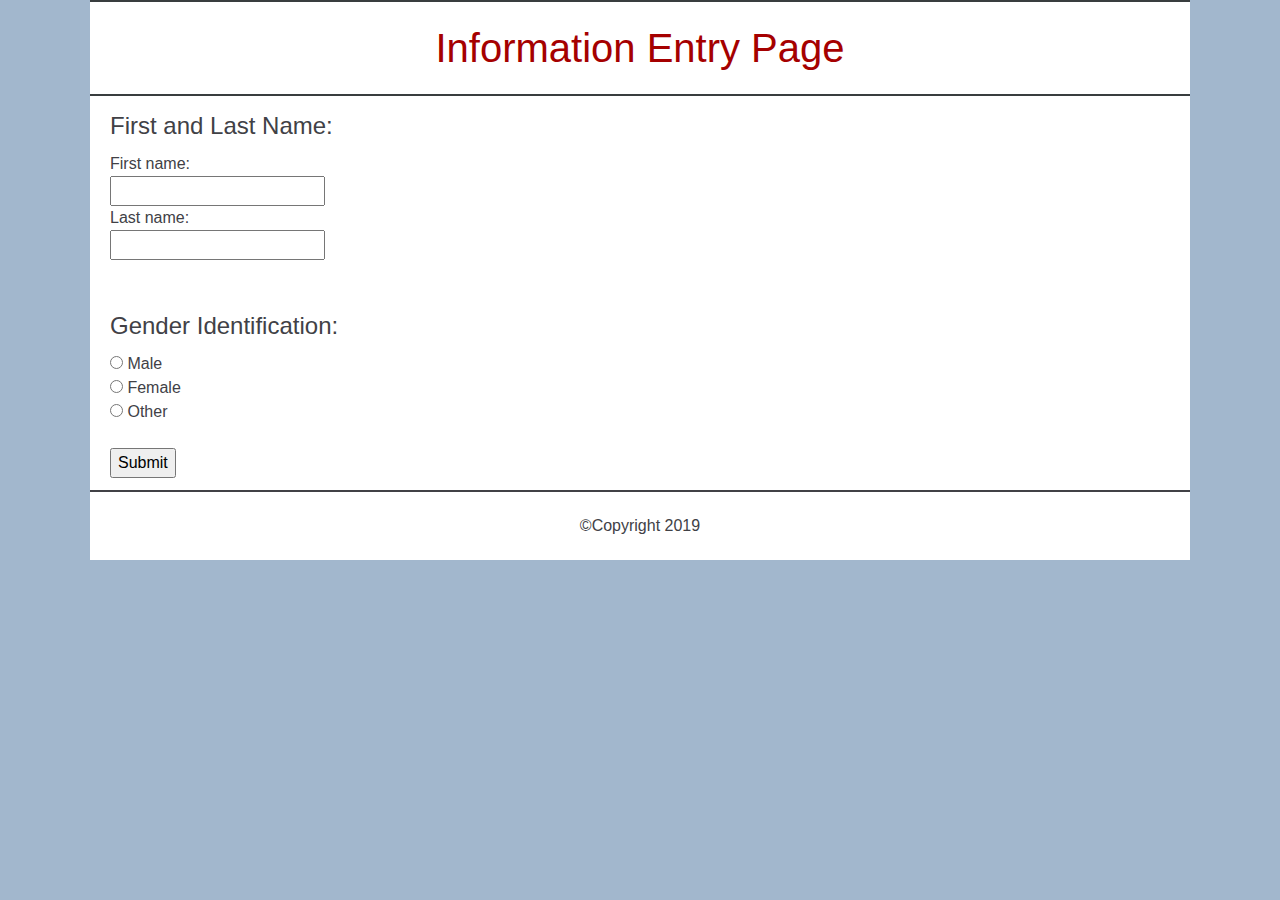
==== webform.html @ fb49ca03 "webform first iteration" ====
<!DOCTYPE html>
<html>
  <head>
    <title>webform</title>
    <link rel="stylesheet" href="https://stackpath.bootstrapcdn.com/bootstrap/4.3.1/css/bootstrap.min.css" integrity="sha384-ggOyR0iXCbMQv3Xipma34MD+dH/1fQ784/j6cY/iJTQUOhcWr7x9JvoRxT2MZw1T" crossorigin="anonymous">
    <link rel="stylesheet" type="text/css" href="webformstyles.css">
    <meta name="viewport" content="width=device-width, initial-scale=1">
  </head>
  <body>
    <header class="wrapper">
      <h1 id="page-title">Information Entry Page</h1>
    </header>
      <main class="wrapper container">
        <form>
          <form action="https://formcarry.com/s/He0kG1a_HNl" method="POST" accept-charset="UTF-8" >
            <fieldset>
              <legend>First and Last Name:</legend>
              First name:<br>
              <input type="text" name="firstname">
              <br>
              Last name:<br>
              <input type="text" name="lastname">
            </fieldset>
            <br><br>

            <fieldset>
              <legend>Gender Identification:</legend>
            <input type="radio" name="gender" value="male"> Male<br>
            <input type="radio" name="gender" value="female"> Female<br>
            <input type="radio" name="gender" value="other"> Other
            <br><br>
            <input type="submit" value="Submit">
          </form>
        </form>
      </main>
    <footer class="wrapper">
      &#169;Copyright 2019
    </footer>
  </body>
</html>
---- webformstyles.css ----
* {
  box-sizing: border-box;
}

body {
  background-color: #A2B7CD;
  font-family: arial, sans-serif;
  color: #414146;
}

.wrapper {
  background-color: #ffffff;
  width: 99%;
  max-width: 1100px;
  margin: 0 auto;
  padding: 12px 20px;
}

h1 {
  margin-bottom: .5em;
  text-align: center;
}

h1#page-title {
  margin: 0;
}

h2 {
  margin-top: .5em;
  margin-bottom: .25em;
}
h1, h2 {
  color: #A50000;
}

blockquote {
  border-left: 5px;
  padding-left: 5px;
  background-color: #E9EAEB;
  margin-left: 0;
}

.image {
  text-align: center;
  margin: 1.5em 0;
}

.caption {
  font-style: italic;
  margin-top: .0;
}

ul {
  padding-left: 15px;
}

a {
  color: #182834;
}

img {
  max-width: 100%;
  height: auto;
}

header {
  background-image: url(../images/houndstooth-pattern.png);
  border-top: 2px solid #393D3F;
  border-bottom: 2px solid #393D3F;
}

header.wrapper {
  padding: 22px 20px;
}

#sub-section{
  color: #A50000;
}

footer.wrapper {
  text-align: center;
  padding: 22px 20px;
  border-top: 2px solid;
}

aside h2 {
  font-size: 1.5rem;
}

@media all and (min-width: 900px) {
  article, aside {
    float: left;
  }

  article {
  width: 60%;
  padding-right: 40px;
  padding-top: 16px;
  }

  aside {
  width: 40%;
  }

  aside h2:first-child {
    margin-top: 14px;
  }
}
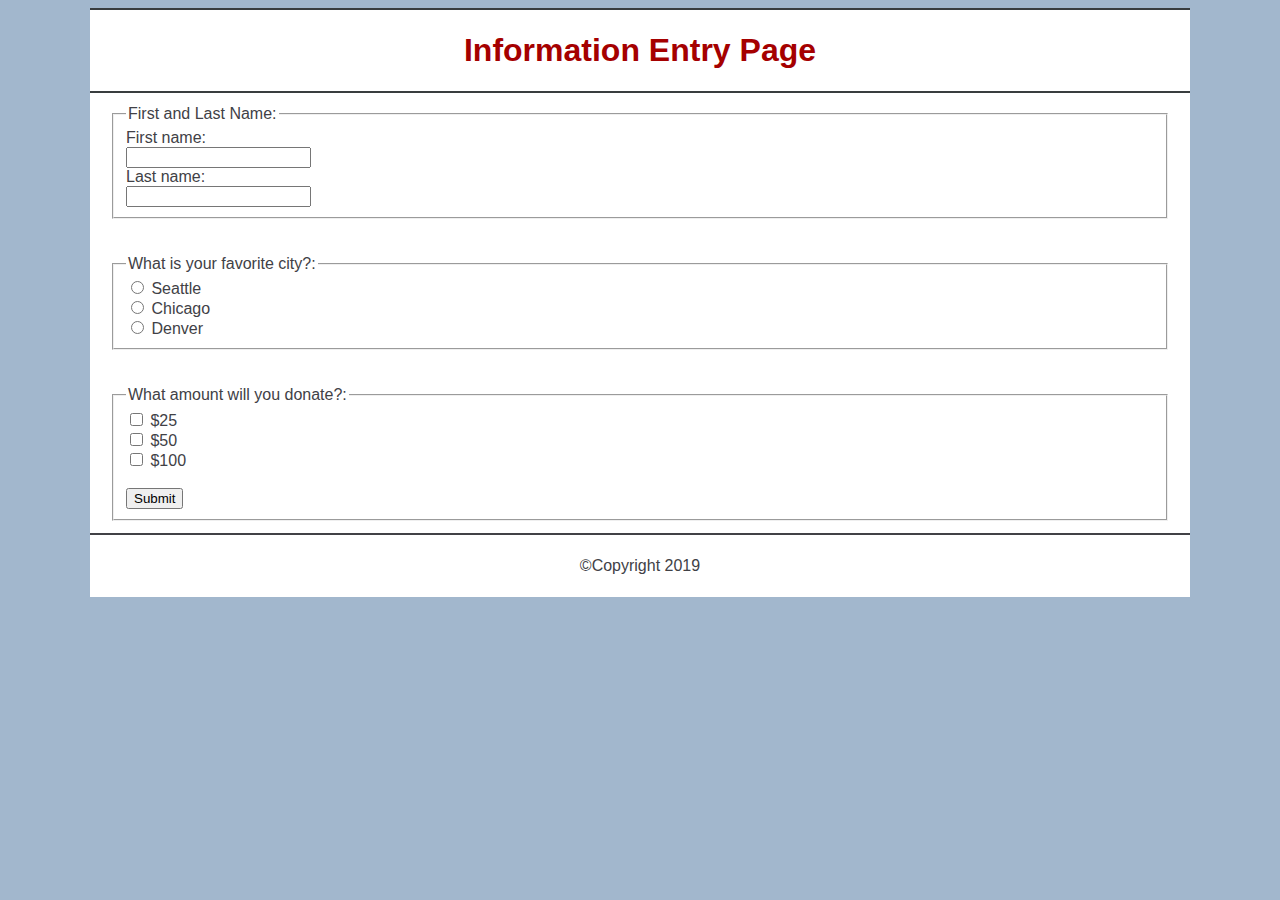
==== commit c07692ff: "Second webform update" ====
--- a/webform.html
+++ b/webform.html
@@ -2,7 +2,6 @@
 <html>
   <head>
     <title>webform</title>
-    <link rel="stylesheet" href="https://stackpath.bootstrapcdn.com/bootstrap/4.3.1/css/bootstrap.min.css" integrity="sha384-ggOyR0iXCbMQv3Xipma34MD+dH/1fQ784/j6cY/iJTQUOhcWr7x9JvoRxT2MZw1T" crossorigin="anonymous">
     <link rel="stylesheet" type="text/css" href="webformstyles.css">
     <meta name="viewport" content="width=device-width, initial-scale=1">
   </head>
@@ -11,26 +10,32 @@
       <h1 id="page-title">Information Entry Page</h1>
     </header>
       <main class="wrapper container">
-        <form>
-          <form action="https://formcarry.com/s/He0kG1a_HNl" method="POST" accept-charset="UTF-8" >
-            <fieldset>
-              <legend>First and Last Name:</legend>
-              First name:<br>
-              <input type="text" name="firstname">
-              <br>
-              Last name:<br>
-              <input type="text" name="lastname">
-            </fieldset>
+        <form action="https://formcarry.com/s/He0kG1a_HNl" method="POST" accept-charset="UTF-8" >
+          <fieldset>
+            <legend>First and Last Name:</legend>
+            First name:<br>
+            <input type="text" name="firstname">
+            <br>
+            Last name:<br>
+            <input type="text" name="lastname">
+          </fieldset>
+          <br><br>
+          <fieldset>
+            <legend>What is your favorite city?:</legend>
+            <input type="radio" name="city" value="Seattle">  Seattle<br>
+            <input type="radio" name="city" value="Chicago">  Chicago<br>
+            <input type="radio" name="city" value="Denver">  Denver
+            <br>
+          </fieldset>
+          <br><br>
+          <fieldset>
+            <legend>What amount will you donate?:</legend>
+            <input type="checkbox" name="cash" value="$25">  $25<br>
+            <input type="checkbox" name="cash" value="$50">  $50<br>
+            <input type="checkbox" name="cash" value="$100">  $100
             <br><br>
-
-            <fieldset>
-              <legend>Gender Identification:</legend>
-            <input type="radio" name="gender" value="male"> Male<br>
-            <input type="radio" name="gender" value="female"> Female<br>
-            <input type="radio" name="gender" value="other"> Other
-            <br><br>
-            <input type="submit" value="Submit">
-          </form>
+            <input type="submit" name="submit" value="Submit">
+          </fieldset>
         </form>
       </main>
     <footer class="wrapper">
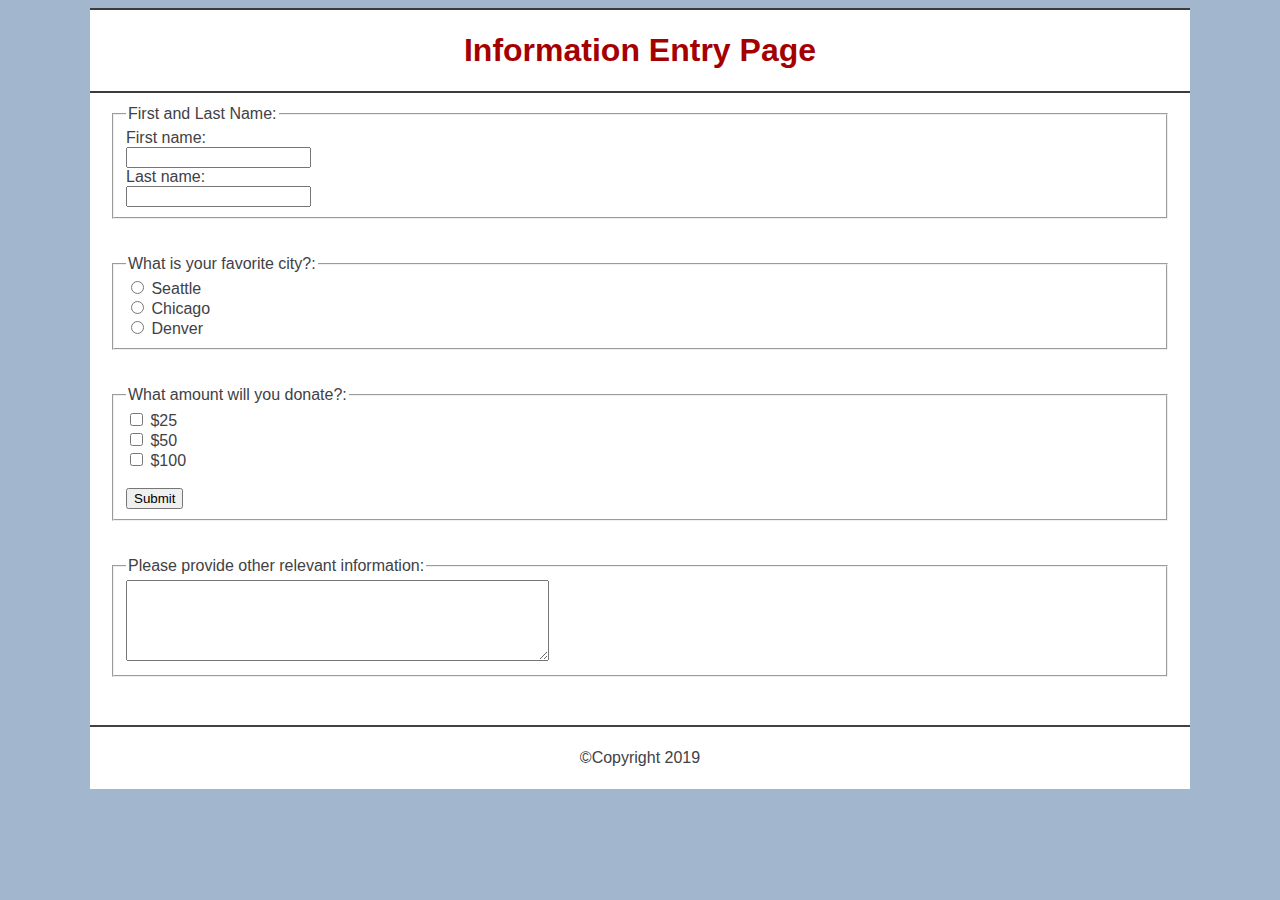
==== commit 3aff13f7: "added text area box" ====
--- a/webform.html
+++ b/webform.html
@@ -36,6 +36,13 @@
             <br><br>
             <input type="submit" name="submit" value="Submit">
           </fieldset>
+          <br><br>
+          <fieldset>
+            <legend>Please provide other relevant information:</legend>
+            <textarea rows="5" cols="50">
+            </textarea>
+          </fieldset>
+          <br><br>
         </form>
       </main>
     <footer class="wrapper">
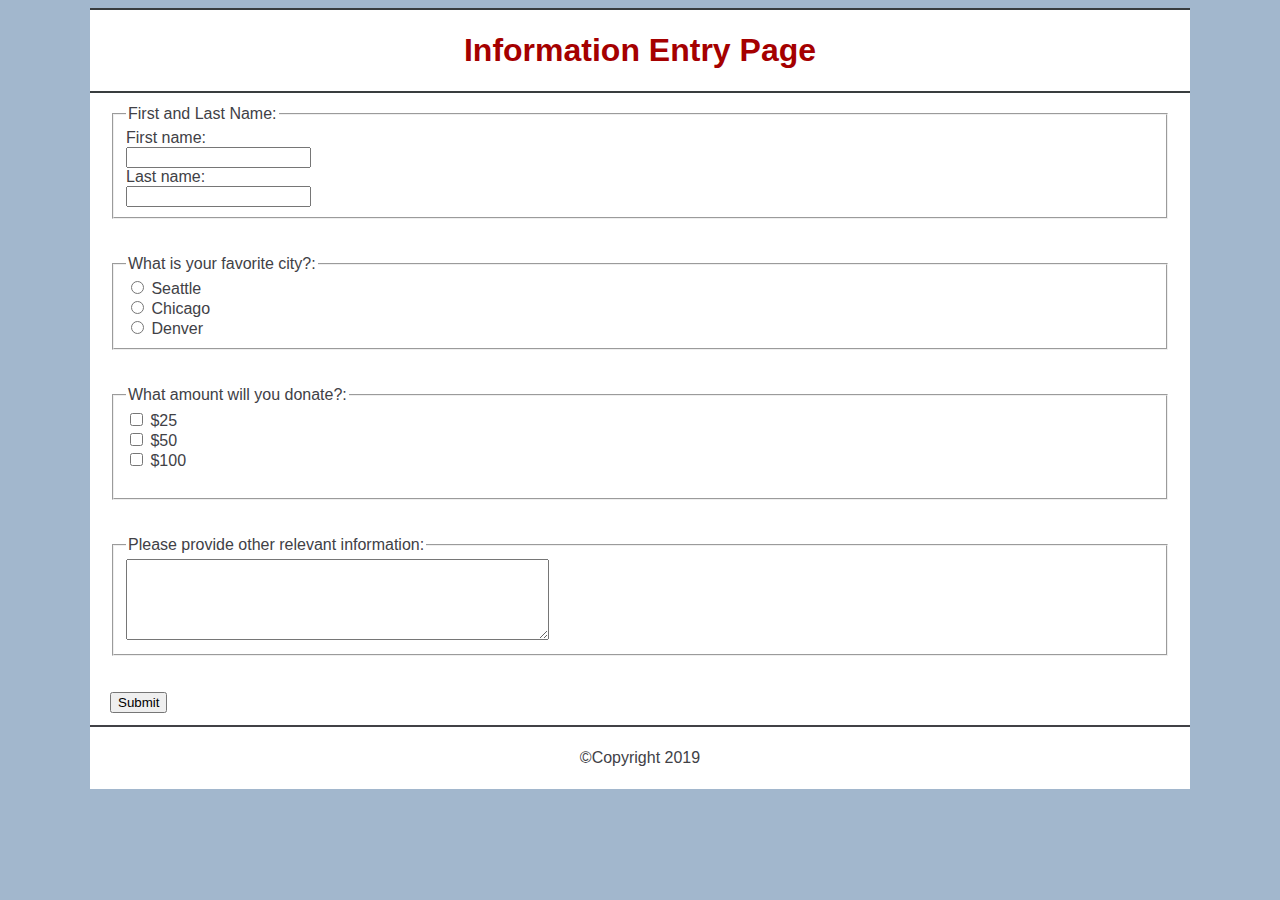
==== commit 74ec020a: "moved submit button" ====
--- a/webform.html
+++ b/webform.html
@@ -34,7 +34,6 @@
             <input type="checkbox" name="cash" value="$50">  $50<br>
             <input type="checkbox" name="cash" value="$100">  $100
             <br><br>
-            <input type="submit" name="submit" value="Submit">
           </fieldset>
           <br><br>
           <fieldset>
@@ -43,6 +42,7 @@
             </textarea>
           </fieldset>
           <br><br>
+            <input type="submit" name="submit" value="Submit">
         </form>
       </main>
     <footer class="wrapper">
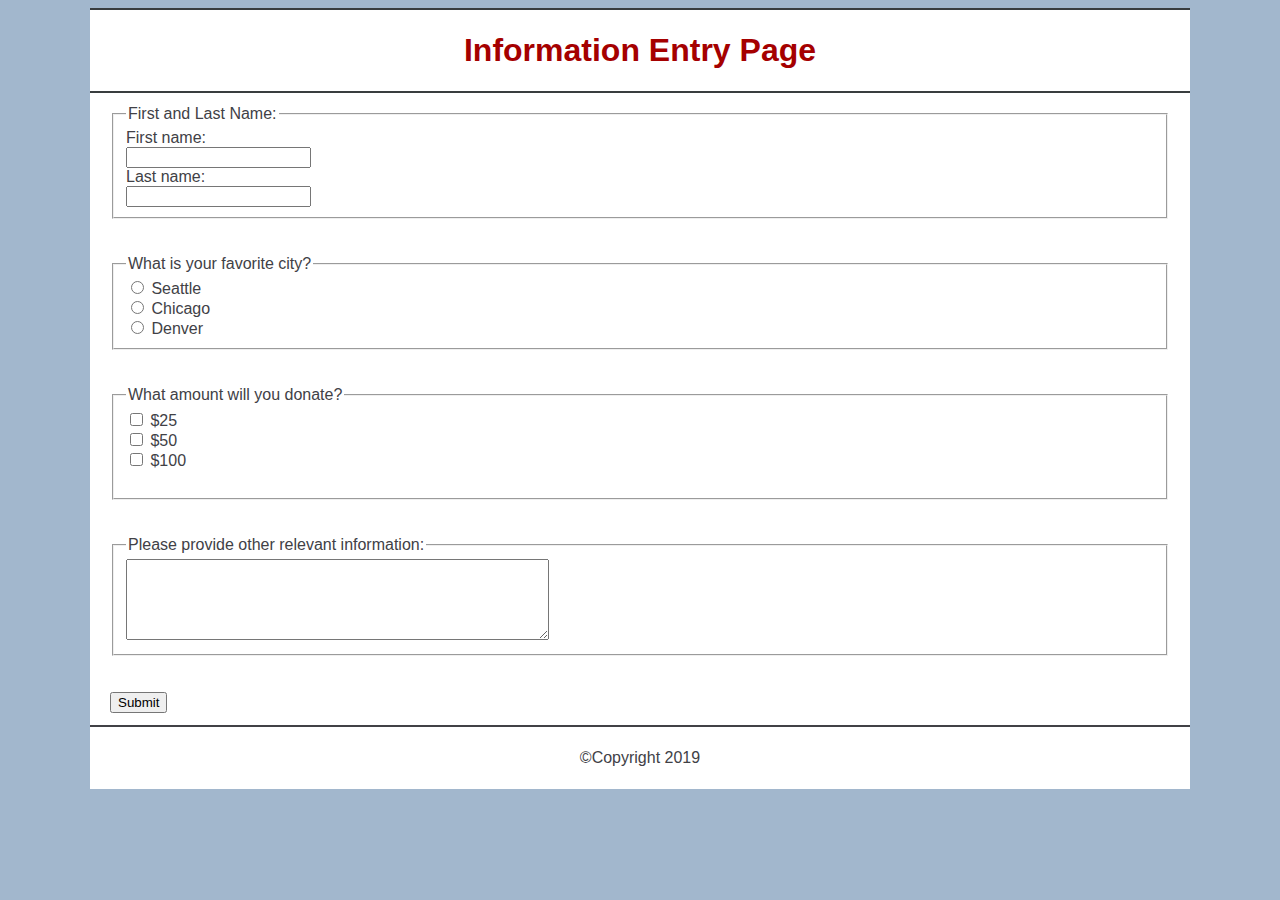
==== commit f79d5d5c: "removed colon" ====
--- a/webform.html
+++ b/webform.html
@@ -21,7 +21,7 @@
           </fieldset>
           <br><br>
           <fieldset>
-            <legend>What is your favorite city?:</legend>
+            <legend>What is your favorite city?</legend>
             <input type="radio" name="city" value="Seattle">  Seattle<br>
             <input type="radio" name="city" value="Chicago">  Chicago<br>
             <input type="radio" name="city" value="Denver">  Denver
@@ -29,7 +29,7 @@
           </fieldset>
           <br><br>
           <fieldset>
-            <legend>What amount will you donate?:</legend>
+            <legend>What amount will you donate?</legend>
             <input type="checkbox" name="cash" value="$25">  $25<br>
             <input type="checkbox" name="cash" value="$50">  $50<br>
             <input type="checkbox" name="cash" value="$100">  $100
